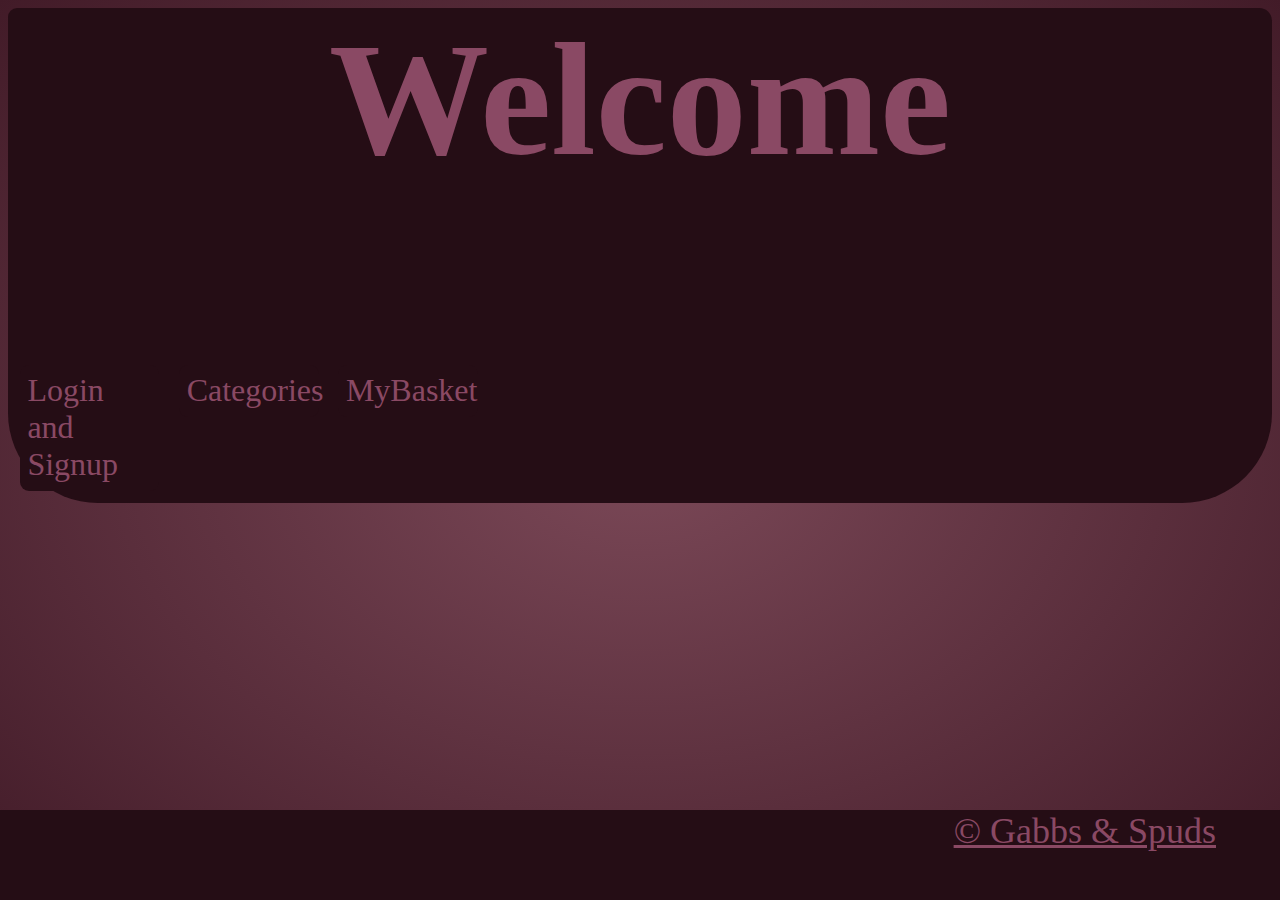
==== rush00/homepage.html @ 5c3f8a63 "things" ====
<html>
	<head>
		<style>
			body
			{
				background: radial-gradient( rgba(107, 50, 67, 0.89),rgb(66, 27, 40));
			}
			#welcome
			{
				text-align: center;
				font-family: cursive;
				font-size: 1000%;
				color: rgb(138, 73, 100);
			}
			.container
			{
				border-top-left-radius: 1vh;
				border-top-right-radius: 1vw;
				border-bottom-right-radius: 10vh;
				border-bottom-left-radius: 10vh;
			}
			.menu
			{
				color: rgb(138, 73, 100);
				background-color: rgb(37, 13, 21);
				border-radius: 1vh;
				text-align: centre;
				/* position: absolute; */
				top: 10%;
				float: left;
				height: 50%;
				width: 25%;
				padding: 1.5%;
				margin:2%;
				font-size: 200%;
			}
			.menu:hover
			{
				background-color: rgb(138, 73, 100);
				color: rgb(37, 13, 21);
			}
			.bottom-block
			{
				color:  rgb(138, 73, 100);
				background-color: rgb(37, 13, 21);
				height:10vh;
				width:100%;
				position:absolute;
				bottom:0vh;
				left:0vw;
			}
			.endsign
			{
				color: rgb(138, 73, 100);
				font-size: 4vh;
				float:right;
				position:absolute;
				right:5%;
			}
		</style>
	</head>
	<body>
		<div class="container" style="background-color: rgb(37, 13, 21)">
			<h1 id="welcome"><p>Welcome</p></h1>
			<div style="left:10vw">
				<table>
					<tr>
						<td class="menu"> Login and Signup </td>
						<td class="menu"> Categories </td>
						<td class="menu"> MyBasket </td>
					</tr>
				</table>
			</div>
		<div>
		<div class="bottom-block">
			<a href="adminsignin.php" class="endsign">&copy Gabbs & Spuds</a>
		</div>
	</body>
</html>
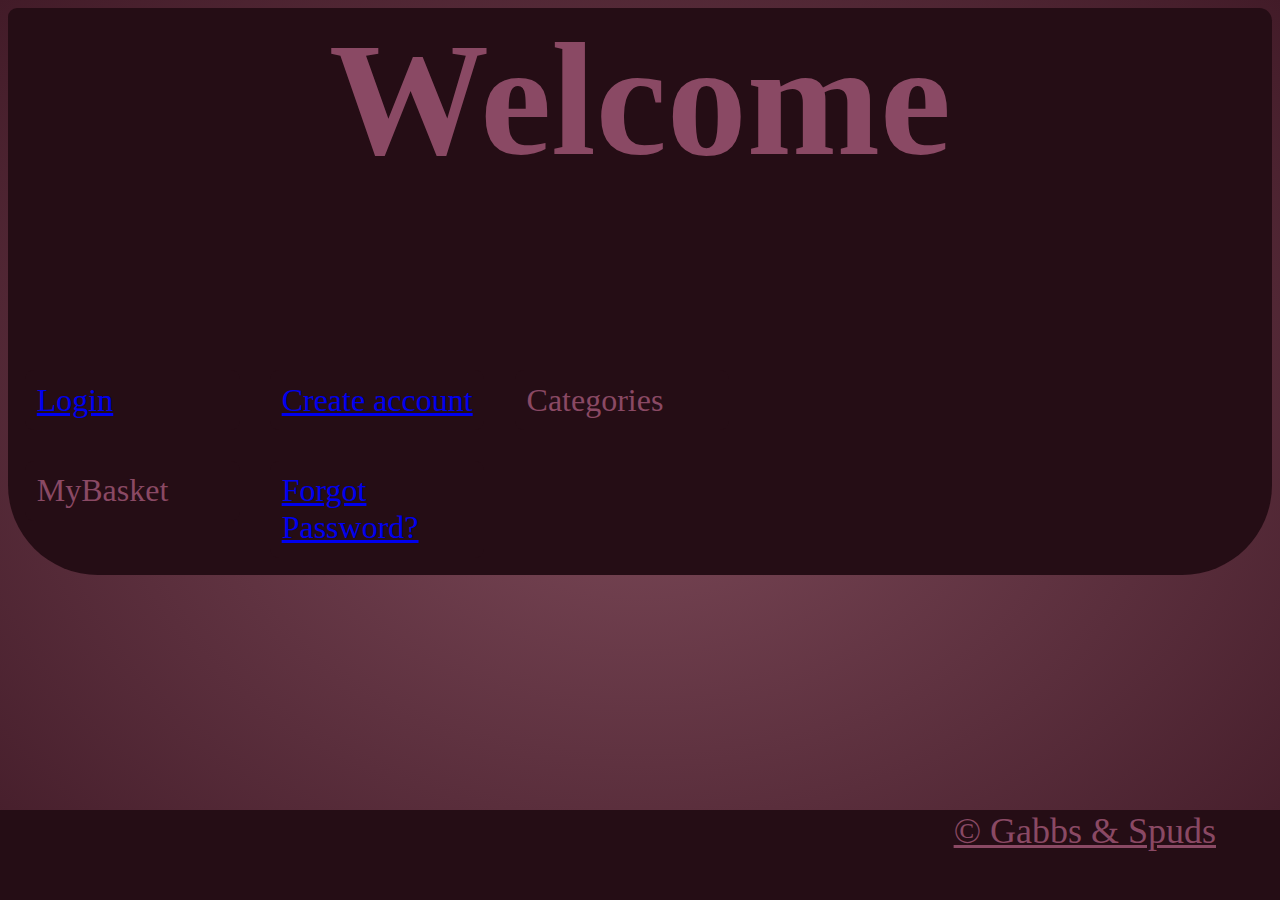
==== commit 870249e2: "things" ====
--- a/rush00/homepage.html
+++ b/rush00/homepage.html
@@ -62,12 +62,14 @@
 	<body>
 		<div class="container" style="background-color: rgb(37, 13, 21)">
 			<h1 id="welcome"><p>Welcome</p></h1>
-			<div style="left:10vw">
+			<div width:100%>
 				<table>
 					<tr>
-						<td class="menu"> Login and Signup </td>
-						<td class="menu"> Categories </td>
-						<td class="menu"> MyBasket </td>
+						<td class="menu"><a href="http://localhost:8080/rush/rush00/login.php">Login</a></td>
+						<td class="menu"><a href="http://localhost:8080/rush/rush00/index.html"> Create account </td></a>
+						<a href="http://localhost:8080/rush/rush00/login.php"><td class="menu"> Categories </td></a>
+						<a href="http://localhost:8080/rush/rush00/login.php"><td class="menu"> MyBasket </td></a>
+						<td class="menu"><a href="http://localhost:8080/rush/rush00/forgotpassword.html">Forgot Password?</a></td>
 					</tr>
 				</table>
 			</div>
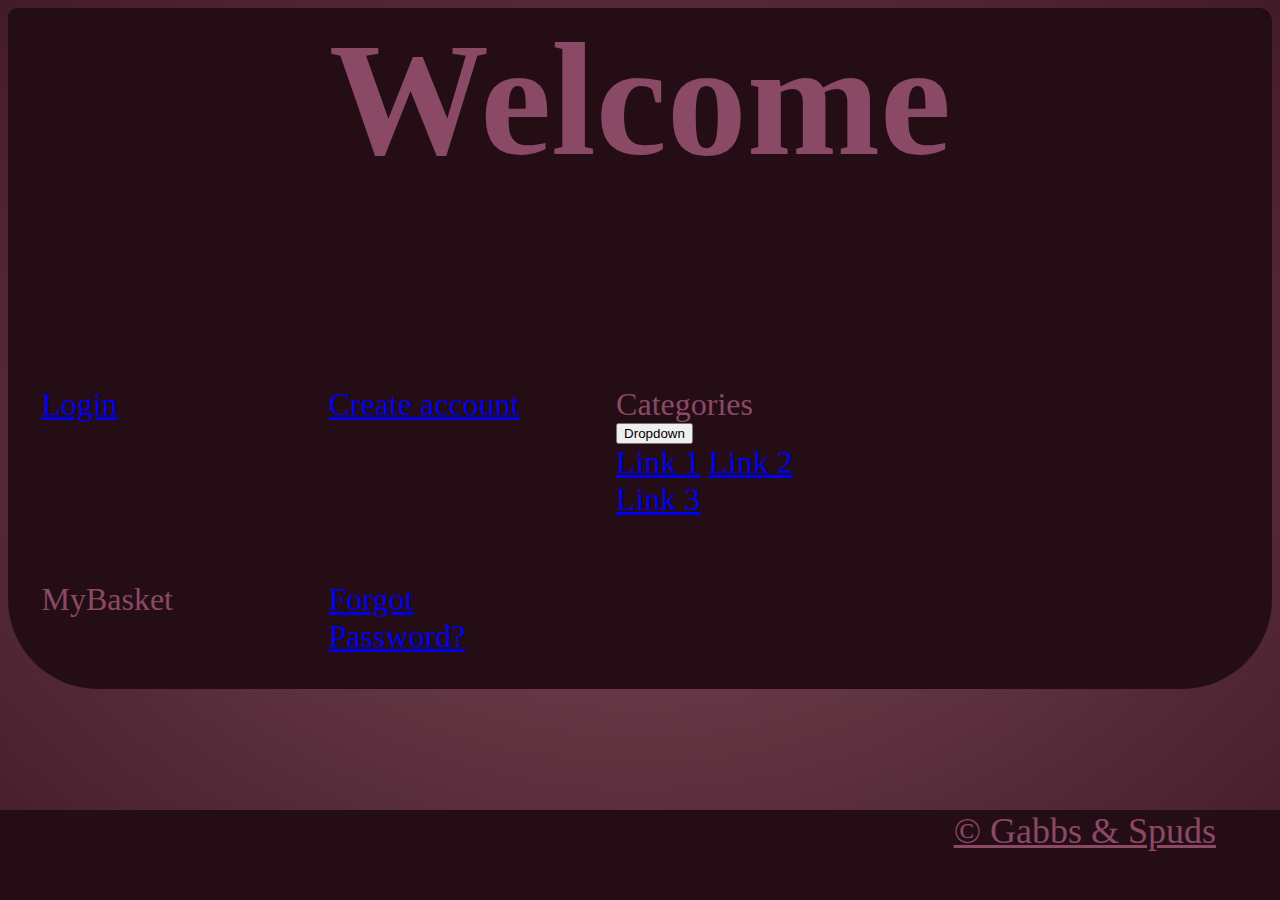
==== commit dacf9320: "changes" ====
--- a/rush00/homepage.html
+++ b/rush00/homepage.html
@@ -67,7 +67,13 @@
 					<tr>
 						<td class="menu"><a href="http://localhost:8080/rush/rush00/login.php">Login</a></td>
 						<td class="menu"><a href="http://localhost:8080/rush/rush00/index.html"> Create account </td></a>
-						<a href="http://localhost:8080/rush/rush00/login.php"><td class="menu"> Categories </td></a>
+						<td class="menu">Categories<div class="dropdown">
+  						<button class="dropbtn">Dropdown</button>
+  						<div class="dropdown-content">
+    					<a href="#">Link 1</a>
+    					<a href="#">Link 2</a>
+						<a href="#">Link 3</a></div></div></td>
+
 						<a href="http://localhost:8080/rush/rush00/login.php"><td class="menu"> MyBasket </td></a>
 						<td class="menu"><a href="http://localhost:8080/rush/rush00/forgotpassword.html">Forgot Password?</a></td>
 					</tr>
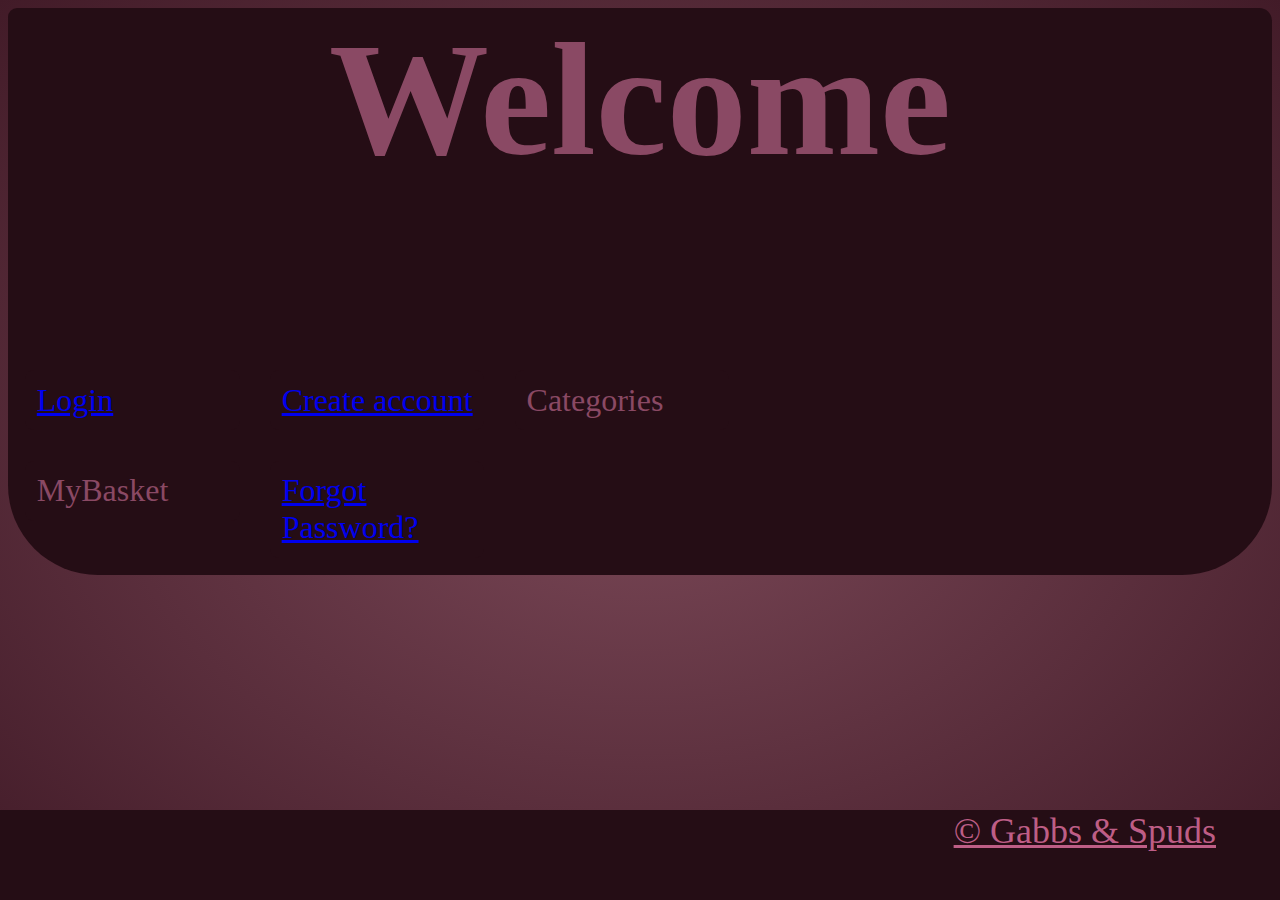
==== commit 27b0e30e: "things that ive done" ====
--- a/rush00/homepage.html
+++ b/rush00/homepage.html
@@ -1,5 +1,6 @@
 <html>
 	<head>
+		<meta name="viewport" content="width=device-width, initial-scale=1">
 		<style>
 			body
 			{
@@ -51,12 +52,46 @@
 			}
 			.endsign
 			{
-				color: rgb(138, 73, 100);
+				color: rgb(190, 94, 134);
 				font-size: 4vh;
 				float:right;
 				position:absolute;
 				right:5%;
 			}
+			.dropbtn {
+    		background-color: #4CAF50;
+    		color: white;
+    		padding: 16px;
+    		font-size: 16px;
+    		border: none;
+			}
+
+			.dropdown {
+    		position: relative;
+    		display: inline-block;
+			}
+
+			.dropdown-content {
+    		display: none;
+    		position: absolute;
+    		background-color: #f1f1f1;
+    		min-width: 160px;
+    		box-shadow: 0px 8px 16px 0px rgba(0,0,0,0.2);
+    		z-index: 1;
+			}
+
+			.dropdown-content a {
+    		color: black;
+    		padding: 12px 16px;
+    		text-decoration: none;
+    		display: block;
+			}
+
+			.dropdown-content a:hover {background-color: #ddd;}
+
+			.dropdown:hover .dropdown-content {display: block;}
+
+			.dropdown:hover .dropbtn {background-color: #3e8e41;}	
 		</style>
 	</head>
 	<body>
@@ -67,12 +102,10 @@
 					<tr>
 						<td class="menu"><a href="http://localhost:8080/rush/rush00/login.php">Login</a></td>
 						<td class="menu"><a href="http://localhost:8080/rush/rush00/index.html"> Create account </td></a>
-						<td class="menu">Categories<div class="dropdown">
-  						<button class="dropbtn">Dropdown</button>
+						<td class="menu"><div class="dropdown"> Categories
   						<div class="dropdown-content">
-    					<a href="#">Link 1</a>
-    					<a href="#">Link 2</a>
-						<a href="#">Link 3</a></div></div></td>
+    					<a href="http://localhost:8080/rush/rush00/brand.php">by Brands</a>
+    					<a href="#">Link 2</a></div></div></td>
 
 						<a href="http://localhost:8080/rush/rush00/login.php"><td class="menu"> MyBasket </td></a>
 						<td class="menu"><a href="http://localhost:8080/rush/rush00/forgotpassword.html">Forgot Password?</a></td>
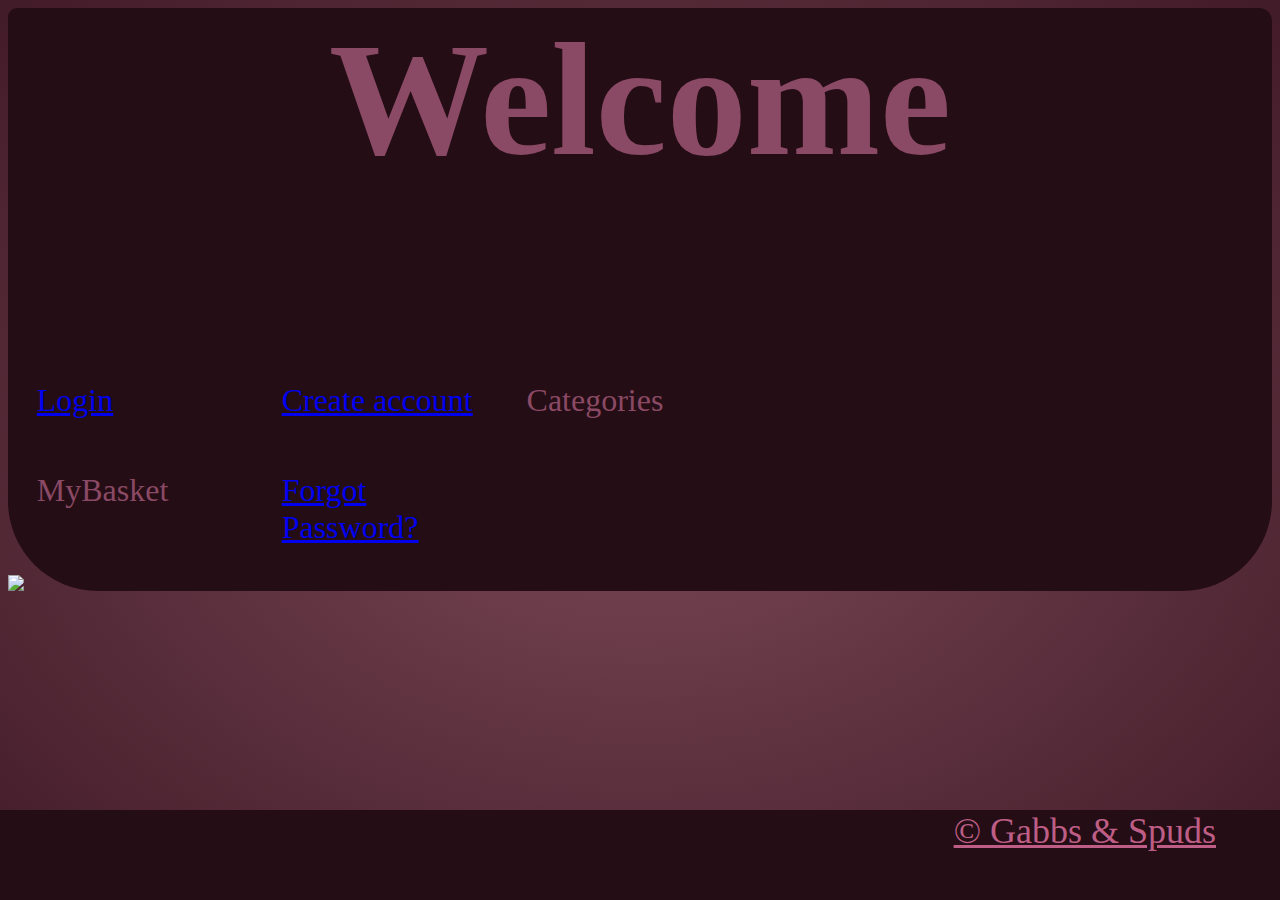
==== commit d5655f37: "changes" ====
--- a/rush00/homepage.html
+++ b/rush00/homepage.html
@@ -12,6 +12,10 @@
 				font-family: cursive;
 				font-size: 1000%;
 				color: rgb(138, 73, 100);
+			}
+			.img
+			{
+				align-content: center;
 			}
 			.container
 			{
@@ -105,13 +109,16 @@
 						<td class="menu"><div class="dropdown"> Categories
   						<div class="dropdown-content">
     					<a href="http://localhost:8080/rush/rush00/brand.php">by Brands</a>
-    					<a href="#">Link 2</a></div></div></td>
+    					<a href="http://localhost:8080/rush/rush00/colours.php">by colour</a></div></div></td>
 
 						<a href="http://localhost:8080/rush/rush00/login.php"><td class="menu"> MyBasket </td></a>
 						<td class="menu"><a href="http://localhost:8080/rush/rush00/forgotpassword.html">Forgot Password?</a></td>
 					</tr>
 				</table>
 			</div>
+		<div class="img">
+			<img id = "img" src=https://www.hpcimedia.com/images/website/ManChemTechnical/DIR_11/F_17534.jpg>
+		</div>
 		<div>
 		<div class="bottom-block">
 			<a href="adminsignin.php" class="endsign">&copy Gabbs & Spuds</a>
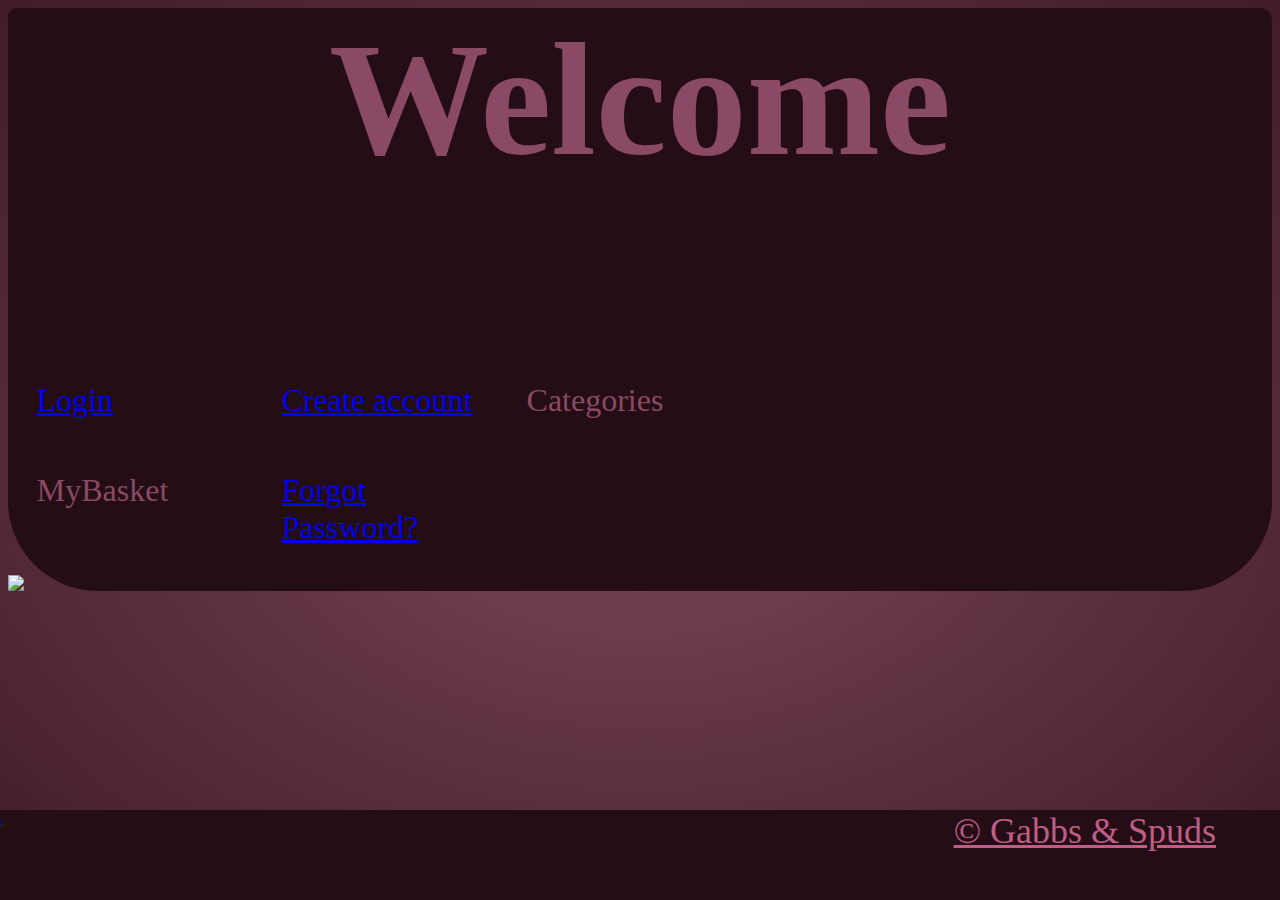
==== commit 1e38b91a: "started day06" ====
--- a/rush00/homepage.html
+++ b/rush00/homepage.html
@@ -121,6 +121,7 @@
 		</div>
 		<div>
 		<div class="bottom-block">
+			<a href="additem.php">.</a>
 			<a href="adminsignin.php" class="endsign">&copy Gabbs & Spuds</a>
 		</div>
 	</body>
